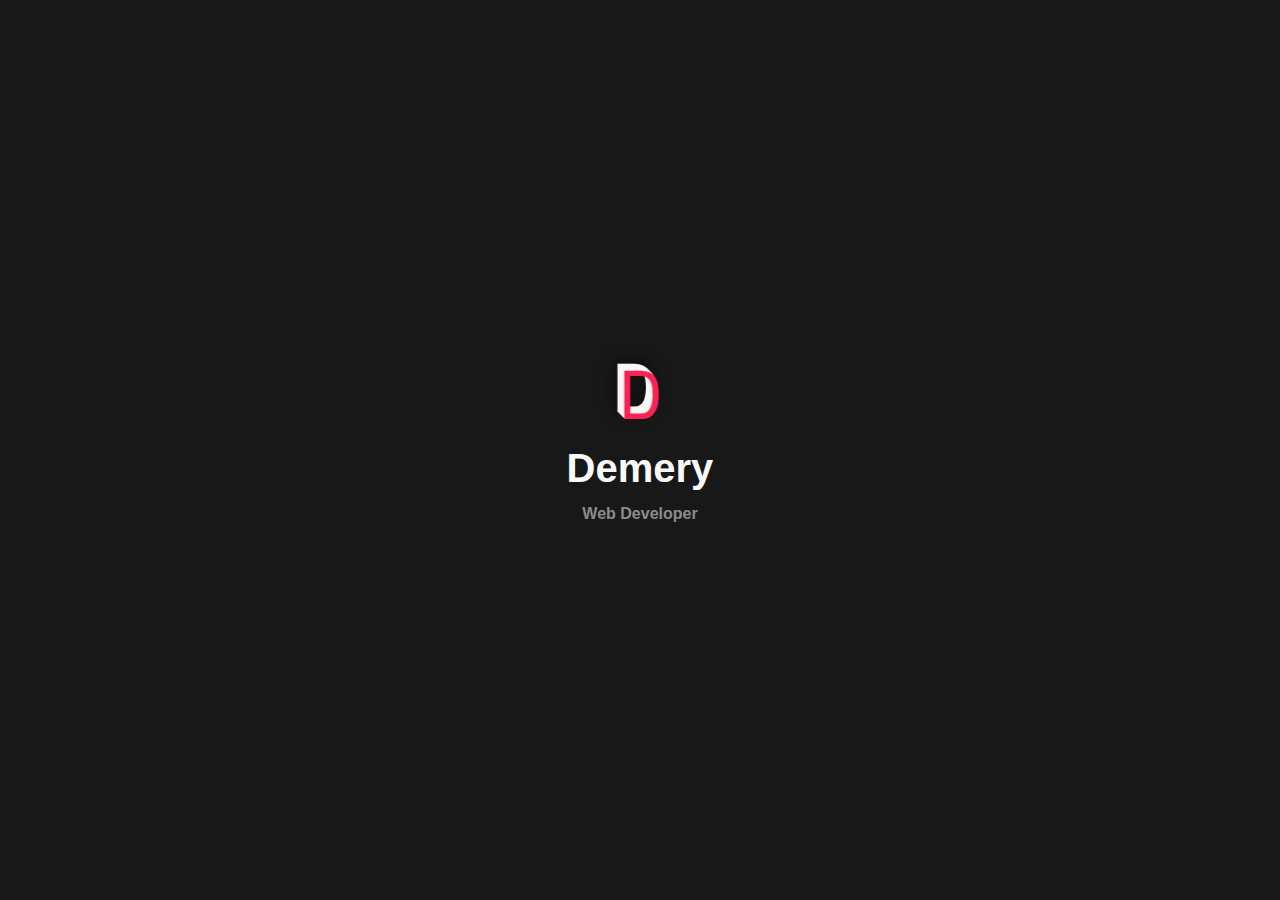
==== about.html @ 1f8ff2d0 "new portfolio" ====
<html lang="en">
<head>
    <meta charset="UTF-8">
    <meta http-equiv="X-UA-Compatible" content="IE=edge">
    <meta name="viewport" content="width=device-width, initial-scale=1.0">
    <title>Demery's-about</title>
    

    <link rel="stylesheet" href="css/portfolio.css">
    <link rel="stylesheet" href="css/bootstrap.min.css">
    <link rel="stylesheet" href="css/all.min.css">
    <link rel="preconnect" href="https://fonts.googleapis.com">
    <link rel="preconnect" href="https://fonts.gstatic.com" crossorigin>
    <link href="https://fonts.googleapis.com/css2?family=Cuprum:wght@700&family=Gayathri:wght@700&family=Spectral&display=swap" rel="stylesheet">

<link rel="preconnect" href="https://fonts.googleapis.com">
<link rel="preconnect" href="https://fonts.gstatic.com" crossorigin>
<link href="https://fonts.googleapis.com/css2?family=Cairo:wght@900&display=swap" rel="stylesheet">

<link rel="preconnect" href="https://fonts.googleapis.com">
<link rel="preconnect" href="https://fonts.gstatic.com" crossorigin>
<link href="https://fonts.googleapis.com/css2?family=Bahianita&display=swap" rel="stylesheet">
</head>
<body>
    <div class="loader d-flex justify-content-center align-items-center">
        <div class="box text-center">
            <h1 class="main-letter">D</h1>
            <h1 class="fw-bold text-light">Demery</h1>
            <p class="text-white-50 fw-bold">Web Developer</p>
            <div><span></span></div>
        </div>
    </div>
    <section class="parent row m-0">
        <aside class="col-lg-2 d-lg-block d-none ps-0 pe-0">
            <div class="close-btn d-lg-none d-block">
                <i class="fa-solid fa-xmark"></i>
            </div>
            <div class="header">
                <h1 class="main-letter">D</h1>
                <h1>Demery</h1>
                <p>Web Developer</p>
            </div>
            <ul>
                <li><a href="about.html">About</a></li>
                <li><a href="skills.html">My Skills</a></li>
                <li><a href="works.html">Works</a></li>
                <li><a href="contact.html">Contact</a></li>
                <li><a href="index.html">Blog</a></li>
            </ul>
            <div class="links">
                <a href="https://www.facebook.com/mohamed.eldemairy.5"><i class="fab fa-facebook-square"></i></a>
                <a href="https://www.linkedin.com/in/muhammed-el-demairy-493079221"><i class="fab fa-linkedin"></i></a>
            </div>
        </aside>
        <section class="main-section col-lg-10 position-relative">
            <div class="list position-absolute display-block d-lg-none">
                <i class="fas fa-stream"></i>
            </div>
            <div class="about py-5 position-relative my-5">
                <div class="water-mark">blog</div>
                <div class="container d-flex justify-content-center my-5">
                    <div class="row align-items-center justify-content-between">
                        <div class="col-lg-7 col-md-12">
                            <div class="box">
                                <h1 class="heading fw-bold">Me, Myself and I</h1>
                                <p class="paragraph ">Since Adobe Flash was a complete innovation, alongside with CSS <br> 1.0 and 
                                HTML 4.01 as standards of the current web I've been <br> passionate about web.
                                </p>
                                <p class="paragraph">
                                    For over a decade I had many opportunities to work as a 
                                    freelancer <br> spectrum of web technologies what let me gather a 
                                    significant <br> amount of various experience. Working in 
                                    many projects and <br> individuals around the globe I met and <br> 
                                    learnt from amazing and ambitious people.
                                </p>
                                <p class="paragraph">I currently work as a freelancer.<br>
                                </p>
                            </div>
                        </div>
                        <div class="col-lg-4 col-md-6 d-flex justify-content-center">
                            <div class="box">
                                <div class="star">
                                    <div class="star-loader"><span></span></div>
                                </div>
                            </div>
                        </div>
                    </div>
                </div>
            </div>
        </section>
    </section>
    <script src="js/about.js"></script>
    <script src="js/bootstrap.bundle.min.js"></script>
    <script src="js/all.min.js"></script>
</body>
</html>
---- css/portfolio.css ----
* {
    margin: 0;
    padding: 0;
    list-style: none;
    text-decoration: none;
    box-sizing: border-box;
    transition: var(--main-trans);
    font-family:  sans-serif;
    text-transform: capitalize;
    line-height: 1.8;
}
:root {
    --first-color:#1d1d1d;
    --second-color:#181818;
    --third-color:#8d8d8d;
    --main-trans:0.6s ease;
    --first-font: 'Cairo', sans-serif;
    --fourth-color:#fd2155;
    --secFont: 'Bahianita', cursive;
}
::selection {
    background: var(--fourth-color);
}
::-webkit-scrollbar {
    width: 10px;
}
::-webkit-scrollbar-track {
    background: var(--first-color);
}
::-webkit-scrollbar-thumb {
    border-radius: 20px;
    background: var(--fourth-color)
}
.parent {
    width: 100%;
    height: 100%;
    overflow-x: hidden;
}
/* constant  */
.main-btn {
    color: var(--fourth-color);
    padding: 10px 20px;
    font-weight: bold;
    font-size: 20px;
    border: 3px solid var(--fourth-color);
    letter-spacing: 4px;
    box-shadow: none;
    position: relative;
    z-index: 2;
    transition: 1s ease;
    text-decoration: none;
}
.main-btn:hover {
    border: white 3px solid;
    color: white;
    box-shadow: inset 30px 30px 0px 30px var(--fourth-color);
}
.list {
    right: 20;
    width: fit-content !important;
    font-size: 40px;
    color: var(--fourth-color);
    top: 20;
    cursor: pointer;
    z-index: 1000;
}
.close-btn {
    position: absolute;
    right: 0;
    top: 0;
    width: fit-content;
}
.close-btn svg {
    color: var(--fourth-color);
    font-size: 25px;
}
.loader {
    position: absolute;
    z-index: 1200;
    width: 100%;
    height: 100%;
    background: var(--second-color);
}
.loader .box {
    display: flex;
    flex-direction: column;
    align-items: center;
    justify-content: space-between;
    width: 50%;
}
.loader .box div {
    height: 3px;
    width: 100%;
    border-radius: 30px;
}
.loader .box div span {
    width: 0;
    height: 100%;
    background: linear-gradient(to right, #08fdd8, var(--fourth-color));
    display: block;
    animation: progress 2s linear forwards;
}
@keyframes progress {
    0% {
        width: 0;
    }
    95% {
        width: 100%;
        opacity: 1;
    }
    100% {
        width: 100%;
    }
}
/* constant  */
/* aside section  */
aside {
    background: var(--second-color);
}
aside.block {
    display: block !important;
    opacity: 0;
    width: 35%;
    height: 100%;
    position: absolute;
    z-index: 100;
    right: 0px;
}
aside.active {
    opacity: 1;
}
aside .header {
    display: flex;
    flex-direction: column;
    align-items: center;
    padding: 10px;
    background: #000;
    color: white;
}
.main-letter {
    font-size: 70px;
    transform: rotateY(15deg);
    text-shadow: 
    -1px -1px 0 #fbf7f5,
    -2px -2px 0 #fbf7f5,
    -3px -3px 0 #fbf7f5,
    -4px -4px 0 #fbf7f5,
    -5px -5px 0 #fbf7f5,
    -6px -6px 0 #fbf7f5,
    -7px -7px 0 #fbf7f5,
    -8px -8px 16px rgb(0, 0, 0);
    font-family: var(--first-font);
    color: var(--fourth-color);
    animation: shadow-letter 2s linear infinite alternate;
}
@keyframes shadow-letter {
    from {
        text-shadow: 
        -1px -1px 0 #fbf7f5,
        -2px -2px 0 #fbf7f5,
        -3px -3px 0 #fbf7f5,
        -4px -4px 0 #fbf7f5,
        -5px -5px 0 #fbf7f5,
        -6px -6px 0 #fbf7f5,
        -7px -7px 0 #fbf7f5,
        -8px -8px 16px rgb(0, 0, 0);
    }
    to {
        text-shadow: none;
    }
}
aside .header h1:last-of-type {
    font-size: 30px;
}
aside .header  p {
    color: var(--third-color);
}
aside ul {
    text-align: center;
    margin: 30px 0;
    padding: 0;
}
aside ul li:first-child {
    border-color: var(--third-color) transparent var(--third-color) transparent;
}
aside ul li {
    padding: 10px 0;
    border: 1px solid ;
    border-color: transparent transparent var(--third-color) transparent;
    font-size: 18px;
    font-weight: bold;
}
aside ul li a {
    color: var(--third-color);
    text-decoration: none;
}
aside div svg:hover ,
aside ul li:hover a  {
    color:var(--fourth-color);
}
aside div {
    display: flex;
    align-items: center;
    justify-content: space-around;
    width: 100%;
    padding: 10px 20px;
}
aside div svg {
    color: var(--third-color);
    font-size: 24px;
    cursor: pointer;
}
/* aside section  */
/* main section  */
.main-section {
    background-color: var(--first-color);
    overflow-y: auto;
    overflow-x: hidden;
    height: 100%;
}
/* .intro-section */
.intro-section {
    display: flex;
    align-items: center;
}
.intro-section .row {
    width: 90%;
}
.intro-section .box h1 {
    width: fit-content;
    text-shadow: 0 0 4px black;
    -webkit-text-fill-color: var(--first-color);
    -webkit-text-stroke:black 1px;
    font-size: 50px;
    font-family: var(--first-font);
    position: relative;
    z-index: 2;
    line-height: 1;
    white-space: nowrap;
}
.intro-section .box h1::before {
    content: attr(data-text);
    position: absolute;
    left: 0;
    top: 0;
    -webkit-text-fill-color: var(--fourth-color);
    -webkit-text-stroke: var(--third-color) 1px;
    overflow: hidden;
    width: 0%;
    transition: var(--main-trans);
    white-space: nowrap;
    animation: fill 3s  alternate linear infinite both;
}
.intro-section .box p {
    font-size: 20px;
    color: var(--third-color);
    letter-spacing: 4px;
    font-weight: bold;
    margin-bottom: 30px;
}
.intro-section .box h1:hover::before {
    animation-play-state: paused;
}
@keyframes fill {
    0% {
        width: 0%;
    }
    100% {
        width: 100%;
    }
}
.intro-section .img{
    border-radius: 49% 51% 21% 79% / 64% 30% 70% 36% ;
    padding: 10px;
    border: 2px solid white;
    animation: radius 8s linear infinite alternate;
    box-shadow: 0 0 7px white;
    position: relative;
    z-index: 2;
}
.intro-section .img img{
    border-radius: 49% 51% 21% 79% / 64% 30% 70% 36%;
    animation: radius 8s linear infinite alternate;
    width: 100%;
}
@keyframes radius {
    0% {
        border-radius: 49% 51% 21% 79% / 64% 30% 70% 36% ;
    }
    25% {
        border-radius: 46% 54% 50% 50% / 44% 46% 54% 56% ;
    }
    50% {
        border-radius: 32% 68% 36% 64% / 65% 28% 72% 35% ;
    }
    100% {
        border-radius: 73% 27% 56% 44% / 23% 76% 24% 77% ;
    }
}
.element {
    width: 30px;
    height: 30px;
    border-radius: 100%;
    background-color: var(--fourth-color);
    position: fixed;
    animation: cone 0.8s forwards linear;
    z-index: 1;
}
@keyframes cone {
    0% {
        transform: scale(0);
    }
    10% {
        transform: scale(1) translateY(0);
        opacity: 1;
    }
    100% {
        transform: scale(0) translateY(50px);
        opacity: 0;
    }
}
/* .intro-section */
/* portfolio section  */
.heading {
    font-size: 50px;
    color: var(--fourth-color);
}
.portfolio .container {
    width: 100%;
}
.portfolio .row {
    width: 90%;
}
.portfolio .link {
    display: flex;
    align-items: flex-end;
}
.paragraph {
    color: #eee;
    font-size: 16px;
}
.inline-link {
    text-decoration: none;
    color: var(--fourth-color);
}
.water-mark {
    font-size: 200px;
    position: absolute;
    z-index: 1;
    color: #6c757d14;
    font-weight: bold;
    right: 0;
    top: 0;
    line-height: 1;
}
/* portfolio section  */
/* work section  */
.work .box {
    perspective: 300px;
    overflow: hidden;
    width: 80%;
}
.work img {
    max-width: 100%;
    object-fit: cover;
    height: 100%;
    filter: brightness(0.5);
    transform: translateZ(40px);
}
.work .box:hover img{
    transform: translateZ(0);
    filter: none;
}
/* work section  */
/* about section  */
/* star  */
.about .container {
    width: 100%;
}
.about .row {
    width: 90%;
}
.star {
    display: flex;
    justify-content: center;
    align-items: center;
    width: 200px;
    height: 200px;
    -webkit-box-reflect: below 0 linear-gradient(transparent , transparent, transparent, #0005);
    border-radius: 100%;
}
.star .star-loader {
    animation: spin 2s linear infinite;
    width: 200px;
    height: 200px;
    position: relative;
    border-radius: 100%;
    display: flex;
    justify-content: center;
    align-items: center;
}
.star .star-loader::after {
    content: '';
    position: absolute;
    width: 50%;
    height: 50%;
    background: linear-gradient(to top , transparent 20%, #fb2356);
    top: 0;
    left: 0;
    border-top-left-radius: 100%;
}
.star .star-loader::before {
    content: '';
    position: absolute;
    width: 15%;
    height: 15%;
    border-radius: 100%;
    background-color: #fb2356;
    box-shadow: 0 0 10px #fb2356,
    0 0 20px #fb2356, 
    0 0 30px #fb2356, 
    0 0 40px #fb2356, 
    0 0 50px #fb2356, 
    0 0 60px #fb2356, 
    0 0 70px #fb2356, 
    0 0 80px #fb2356;
    top: 0;
    left: 40%;
    z-index: 4;
}
.star .star-loader span {
    display: block;
    width: 70%;
    height: 70%;
    border-radius: 100%;
    background-color: black;
    position: absolute;
    z-index: 3;
}
@keyframes spin {
    from {
        transform: rotate(0deg);
    }
    to {
        transform: rotate(360deg);
    }
}
@keyframes shadow {
    from {
        box-shadow: none;
    }
    to {
        box-shadow: 0 0 200px 10px #e7da08;
    }
}
.deco:nth-child(1){
    right: 39px;
    transform: rotate(96deg) skew(10deg, 10deg);
    top: 46px;
}
.deco:nth-child(2){
    bottom: 37px;
    left: 58px;
    transform: rotate(62deg) skew(10deg, 10deg);
}
.deco:nth-child(4){
    transform: rotate(-43deg) skew(10deg, 10deg);
    top: 70px;
    left: 29px;
}
.deco:nth-child(5){
    z-index: 1;
    bottom: 48px;
    right: 40px;
    transform: rotate(-7deg) skew(10deg, 10deg);
}
.deco:nth-child(6) {
    transform: rotate(29deg) skew(10deg, 10deg);
    top: 33px;
    left: 58px;
} 
.about .water-mark {
    left: 0;
}
/* star  */
/* about section  */
/* contact section  */
.contact .row {
    width: 100%;
}
.contact .row form div{ 
    width: 100%;
    display: flex;
    justify-content: space-between;
}
.contact .row form input , textarea {
    padding: 10px 15px;
    background-color:#2b2b2b;
    border: none;
    border-radius: 5px;
    color: white;
    font-weight: bold;
}
.contact .row form div input{
    width: 49%;
}
.contact .row form div + input {
    width: 100%;
    margin: 10px 0;
}
.contact .row form textarea {
    width: 100%;
    height: 150px;
} 
input:focus, textarea:focus {
    outline: none;
}
.contact iframe {
    border-radius: 15px;
    width: 100%;
    height: 80%;
}
/* contact section  */
/* skills section  */
.skills .row {
    width: 95%;
}
.progression-div .span-progress {
    margin: 15px 0;
}
.progression-div .span-progress h4 {
    color: white;
    font-weight: bold;
}
.progression-div .span-progress span {
    display: block;
    width: 100%;
    height: 3px;
    border-radius: 10px;
}
.progression-div .span-progress:nth-child(1) span{
    background: linear-gradient(to right , var(--fourth-color) 100%, #2e2e2e 100%);
} 
.progression-div .span-progress:nth-child(2) span{
    background: linear-gradient(to right , #d26cd5 100%, #2e2e2e 100%);
} 
.progression-div .span-progress:nth-child(3) span{
    background: linear-gradient(to right , #08fdd8 90%, #2e2e2e 90%);
} 
.progression-div .span-progress:nth-child(4) span{
    background: linear-gradient(to right , var(--fourth-color) 75%, #2e2e2e 75%);
} 
.progression-div .span-progress:nth-child(5) span{
    background: linear-gradient(to right , #08fdd8 80%, #2e2e2e 80%);
} 
.progression-div .span-progress:nth-child(6) span{
    background: linear-gradient(to right , #d26cd5 50%, #2e2e2e 50%);
} 
.skills .start-date {
    background-color: #2e2e2e;
    border-radius: 10px;
}
.skills .start-date div h4{
    color: white;
    font-weight: bold;
}
.skills .start-date div p{
    color:#ababab;
}
/* skills section  */
/* main section  */
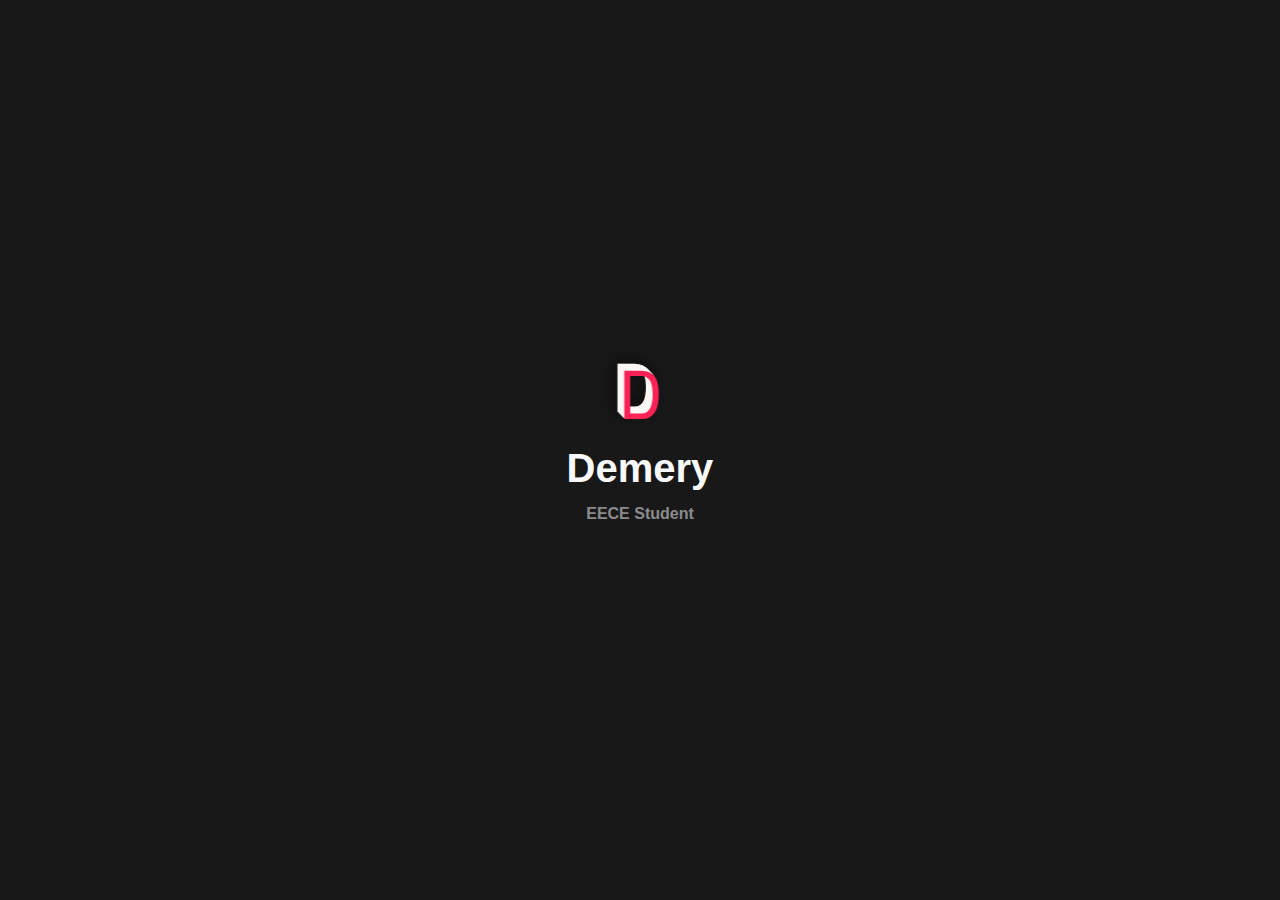
==== commit 17344043: "new version" ====
--- a/about.html
+++ b/about.html
@@ -26,7 +26,7 @@
         <div class="box text-center">
             <h1 class="main-letter">D</h1>
             <h1 class="fw-bold text-light">Demery</h1>
-            <p class="text-white-50 fw-bold">Web Developer</p>
+            <p class="text-white-50 fw-bold">EECE student</p>
             <div><span></span></div>
         </div>
     </div>
@@ -38,7 +38,7 @@
             <div class="header">
                 <h1 class="main-letter">D</h1>
                 <h1>Demery</h1>
-                <p>Web Developer</p>
+                <p>EECE student</p>
             </div>
             <ul>
                 <li><a href="about.html">About</a></li>
@@ -77,13 +77,6 @@
                                 </p>
                             </div>
                         </div>
-                        <div class="col-lg-4 col-md-6 d-flex justify-content-center">
-                            <div class="box">
-                                <div class="star">
-                                    <div class="star-loader"><span></span></div>
-                                </div>
-                            </div>
-                        </div>
                     </div>
                 </div>
             </div>
